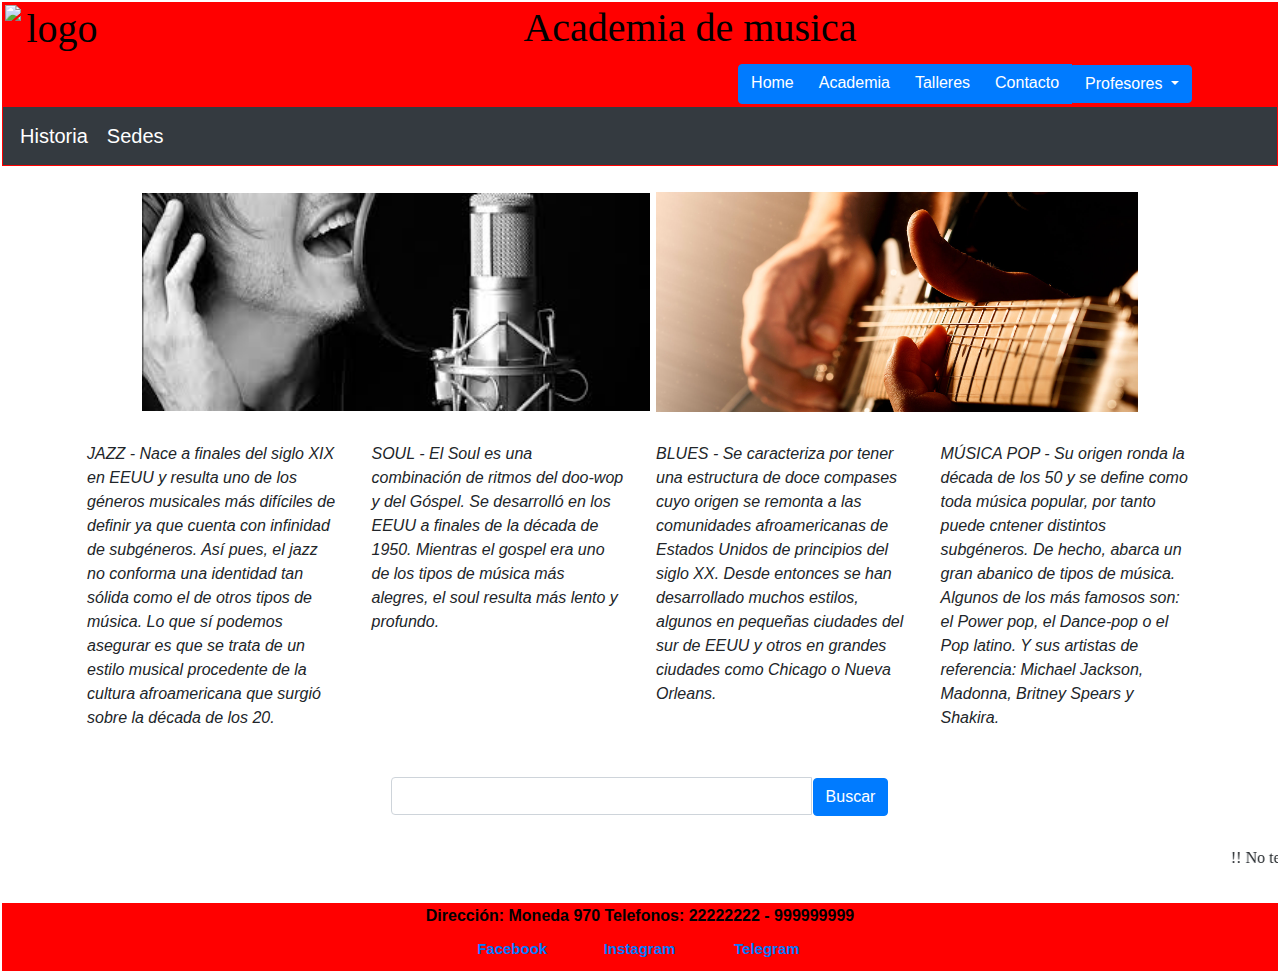
==== index.html @ 76fff6c5 "Actualizacion" ====
<!doctype html>
<html>
<meta charset="UTF-8">
<head>

	<title>
		Academia de Musica BEBD
	</title>

	<link rel="stylesheet" type="text/css" href="Style.css">
	<meta name="description" content="Academia, BEBD, musica, bajo Electrico, Guitarra, Bateria, Piano, Clases musica, Talleres">
	<meta name="viewport" content="width=device-width, initial-scale=1">
	<link rel="stylesheet" href="https://maxcdn.bootstrapcdn.com/bootstrap/4.5.2/css/bootstrap.min.css">

</head>

<body>
	
	<header>

		<h1>
			<img src="logo.jpeg" alt="logo" width="100" height="100" align="left"> Academia de musica 
		</h1>

		<div class="container">

			<div class="row justify-content-end">
				<div class="btn-group btn-group-md">
					<a href="Index.html" class="btn btn-primary" role="button">Home</a>
					<a href="Academia.html" class="btn btn-primary" role="button">Academia</a>
					<a href="Talleres.html" class="btn btn-primary" role="button">Talleres</a>
					<a href="Contacto.html" class="btn btn-primary" role="button">Contacto</a>

					<div class="btn-group">

						<button class="btn btn-primary dropdown-toggle" data-toggle="dropdown"> Profesores </button>

						<div class="dropdown-menu">

							<a href="Bajo.html" class="dropdown-item"> Bajo Electrico</a>
							<a href="Guitarra.html" class="dropdown-item"> Guitarra</a>
							<a href="Piano.html" class="dropdown-item"> Piano</a>
							<a href="Bateria.html" class="dropdown-item"> Bateria</a>

						</div>

					</div>

				</div>
			</div>


		</div>

<nav class="navbar navbar-expand-sm bg-dark navbar-dark">
  <a class="navbar-brand" href="Historia.html">Historia</a>
  <button class="navbar-toggler" type="button" data-toggle="collapse" data-target="#collapsibleNavbar">
    <span class="navbar-toggler-icon"></span>
  </button>
  <div class="collapse navbar-collapse" id="collapsibleNavbar"> 
        <a class="navbar-brand" href="Sedes.html">Sedes</a>
  </div>  
</nav>

	</header>

	<br>

	<div align="center">

		<img src="Foto2.jpg" alt="Estudio" width="40%" height="40%" align="center">
		<img src="Foto3.jpg" alt="Guitarra" width="38%" height="40%" align="center">

	</div>

	<br>

	<div class="container">

		
		<div class="row">
			
			<div class="col-xs-12 col-sm-6 col-md-3">

				<p> JAZZ - Nace a finales del siglo XIX en EEUU y resulta uno de los géneros musicales más difíciles de definir ya que cuenta con infinidad de subgéneros. Así pues, el jazz no conforma una identidad tan sólida como el de otros tipos de música. Lo que sí podemos asegurar es que se trata de un estilo musical procedente de la cultura afroamericana que surgió sobre la década de los 20.</p>
				
			</div>

			<div class="col-xs-12 col-sm-6 col-md-3">

				<p> SOUL - El Soul es una combinación de ritmos del doo-wop y del Góspel. Se desarrolló en los EEUU a finales de la década de 1950. Mientras el gospel era uno de los tipos de música más alegres, el soul resulta más lento y profundo.</p>
				
			</div>

			<div class="col-xs-12 col-sm-6 col-md-3">

				<p> BLUES - Se caracteriza por tener una estructura de doce compases cuyo origen se remonta a las comunidades afroamericanas de Estados Unidos de principios del siglo XX. Desde entonces se han desarrollado muchos estilos, algunos en pequeñas ciudades del sur de EEUU y otros en grandes ciudades como Chicago o Nueva Orleans.</p>
				
			</div>

			<div class="col-xs-12 col-sm-6 col-md-3">

				<p> MÚSICA POP - Su origen ronda la década de los 50 y se define como toda música popular, por tanto puede cntener distintos subgéneros. De hecho, abarca un gran abanico de tipos de música. Algunos de los más famosos son: el Power pop, el Dance-pop o el Pop latino. Y sus artistas de referencia: Michael Jackson, Madonna, Britney Spears y Shakira.</p>
				
			</div>

		</div>

	</div>

	<br>

	<div align="center">
	<div class="col-lg-5">
		<div class="input-group">
			<input type="text" class="form-control">
			<span class="input-group-btn">
				<button class="btn btn-primary" type="button">Buscar</button>
			</span>
		</div>
	</div>
	</div>
</div>

<br>

<div>
<Font Face="Impact">
<MARQUEE BGCOLOR="white"> !! No te quedes fuera de este año 2021 !! </MARQUEE>
</FONT>
</div>

<br>

<footer class="clase2">
	Dirección: Moneda 970
	Telefonos: 22222222 - 999999999

	<ul class="nav nav-pills nav justify-content-center">
		<li class="nav-item"><a href="https://es-la.facebook.com/" class="nav-link">Facebook</a></li>
		<li class="nav-item"><a href="https://www.instagram.com/?hl=es-la" class="nav-link">Instagram</a></li>
		<li class="nav-item"><a href="https://web.telegram.org/#/login" class="nav-link">Telegram</a></li>			
	</ul>

</footer>

<script src="https://ajax.googleapis.com/ajax/libs/jquery/3.5.1/jquery.min.js"></script>
<script src="https://cdnjs.cloudflare.com/ajax/libs/popper.js/1.16.0/umd/popper.min.js"></script>
<script src="https://maxcdn.bootstrapcdn.com/bootstrap/4.5.2/js/bootstrap.min.js"></script>

</body>
</html>
---- Style.css ----
*{
	padding: 1px;
	margin: 0px;
}

header{

	background-color: red;
	background-repeat: no-repeat;
	background-position: right;
	background-size: 50% 100%;
    background-size: 15% 100%;
}

h1{

	color:black;
	font-family: Perpetua;
	text-align: center;
	word-spacing: 10%;
}

p{

	font-style: italic;

}

.clase{

	color:black;
}

.clase2{

	color:black;
	font-weight: bold;
}

ol{

	list-style-type: upper-latin;
}

ul{

	list-style-type: none;
	font-size: 0px;
	
}

li{
	display: inline-block;
	width: 10%;
	font-size: 15px;
	position: relative;
}

ul ul{
	position: absolute;
	display: none;
}

ul ul li{
	display: block;
}

ul li:hover ul{
	display: block;
}

 footer{
 	background-color: red;
 	text-align: center;	
 
 }

  main{
 	background-color: white;
 
 }
 .contenedor{
	background-color: indianred;
	width: 500px;
	height: 100px;
	overflow: scroll;
	margin: 50px 20px 20px 400px;
	padding: 20px;
	border-color: black;
	border-style: groove;
	border-width: 10px;

 }

.padre{
	background-color: white;
	width: 200px;
	height: 150px;
	display: flex;
	flex-direction: column-reverse;
	flex-wrap: wrap;
	justify-content: space-between;
	align-items: center;
	align-content: center;

}

.hijo1, .hijo2, .hijo3, .hijo4{
	border: solid 2px black;
	/*flex-basis: 100px; */
	width: 335px;
	font-family: Perpetua;
	color: black;
	
}

.hijo1{
	background-color: #FE2E2E;
	flex-shrink: 0;
}

.hijo2{
	background-color: #FE2E2E;
	flex-shrink: 0;
}


.hijo3{
	background-color: #FE2E2E;
	flex-shrink: 0;
}


.hijo4{
	background-color: #FE2E2E;
	flex-shrink: 0;
}

  .contenedor2{
	width: 20%;
	height: 20%;
	background-image: linear-gradient(to left, red, pink, orange);
	border: solid 2px black;
	color: white;
	align-items: center;

	/*transform: rotateX(180deg);*/

	animation: animacion 5s infinite;
 }

 @keyframes animacion{

 	from{
 		transform: scale(1);
 	}

 	50%{
 		transform: scale(1.5);
 		border: solid 2px white;
 		color: black;
 	}

 	to{
 		transform: scale(1, 0.5);
 	}

.contenedor3 {
	
	background-image: linear-gradient(to top, greenyellow, white);
	
	display: grid;
	grid-template-columns: 100%; 

	/*transform: rotateX(180deg);*/

	animation: animacion 5s infinite;

}

 @keyframes animacion{

 	from{
 		transform: scale(1);
 	}

 	50%{
 		transform: scale(1.5);
 		border: solid 2px white;
 		color: black;
 	}

 	to{
 		transform: scale(1, 0.5);
 	}
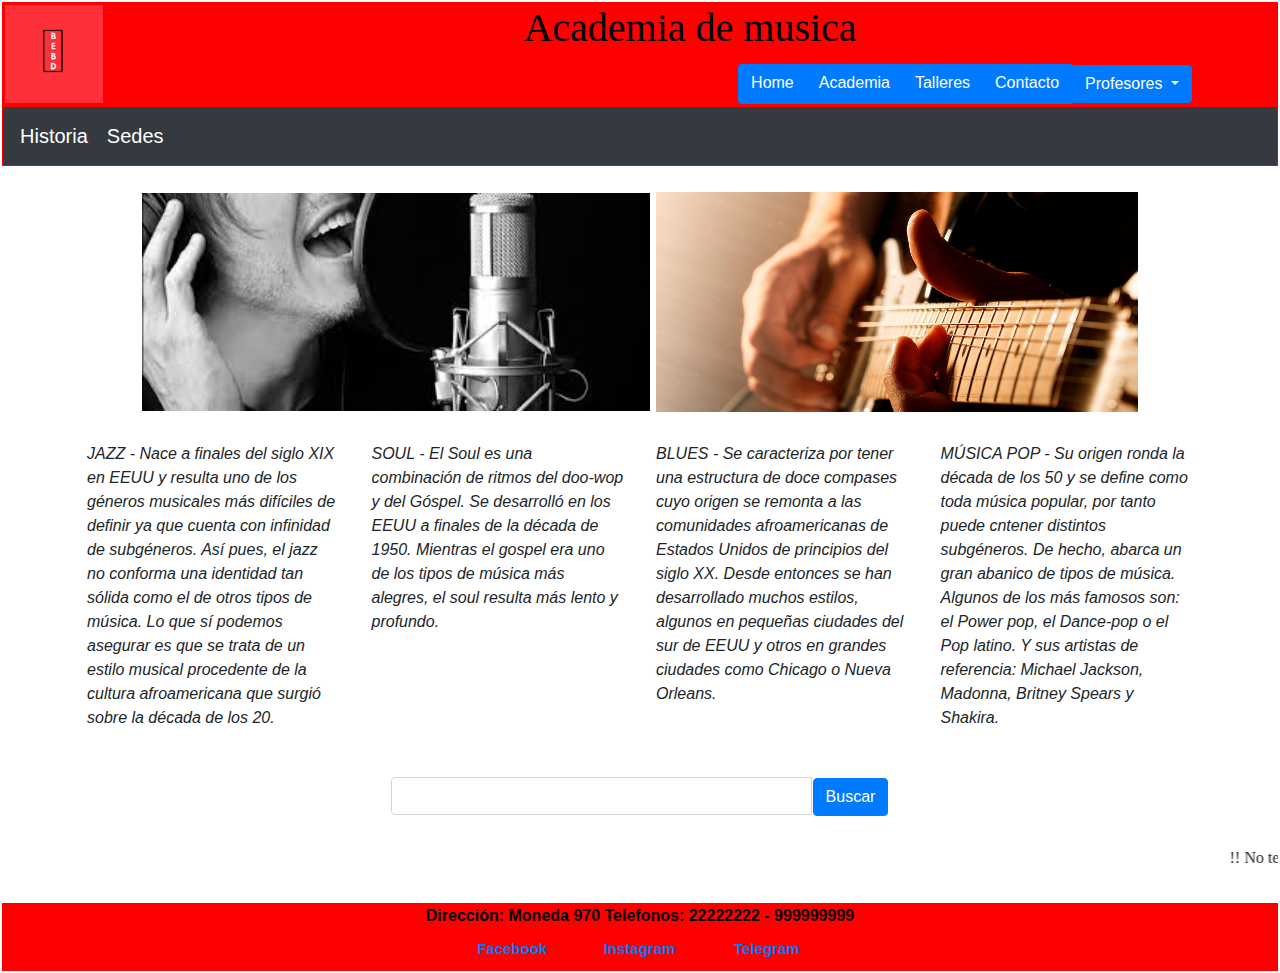
==== commit 371cc9ff: "Cambios" ====
--- a/index.html
+++ b/index.html
@@ -19,7 +19,7 @@
 	<header>
 
 		<h1>
-			<img src="logo.jpeg" alt="logo" width="100" height="100" align="left"> Academia de musica 
+			<img src="Logo.jpg" alt="logo" width="100" height="100" align="left"> Academia de musica 
 		</h1>
 
 		<div class="container">
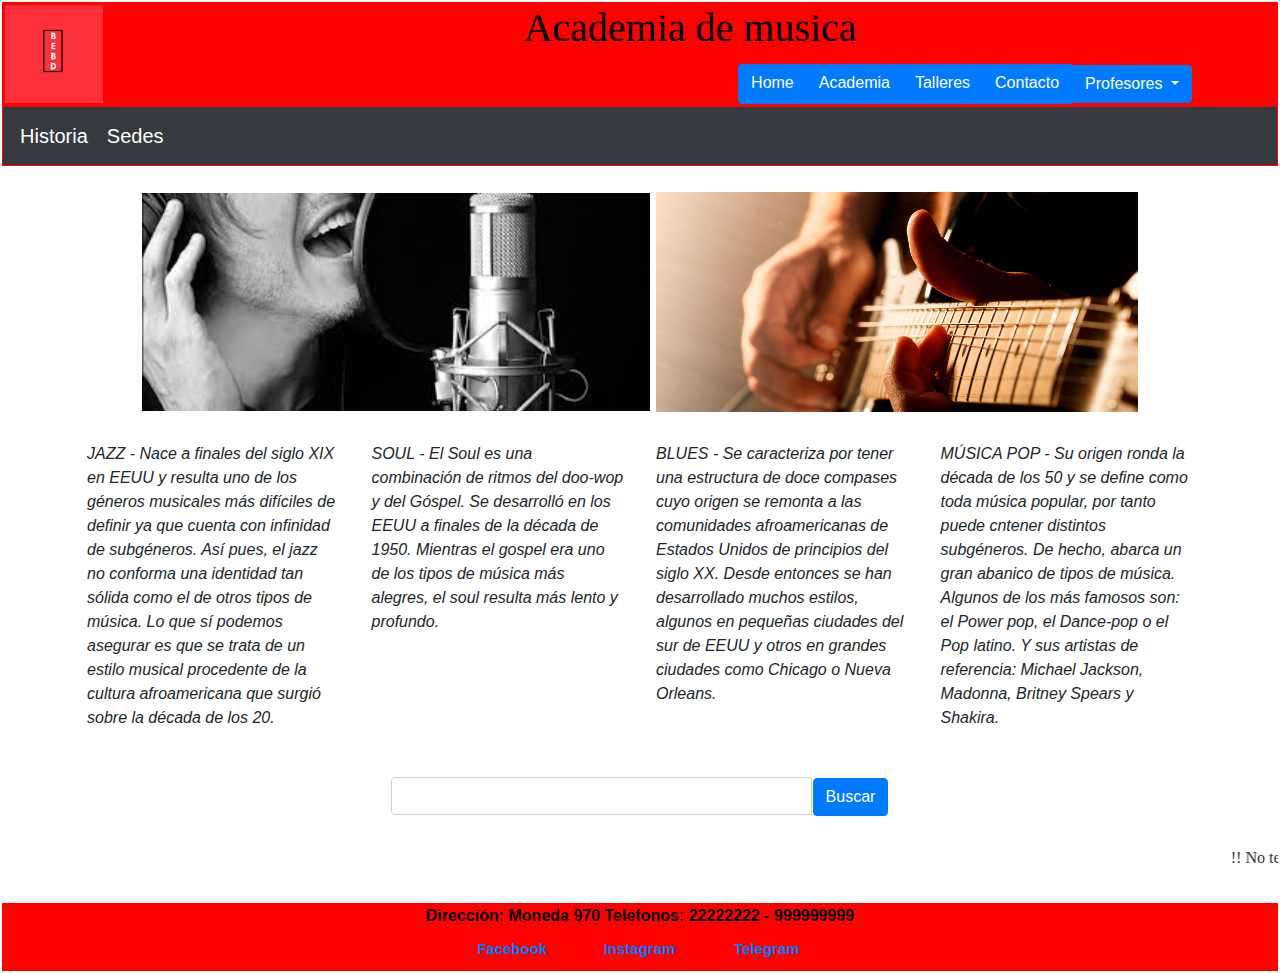
==== commit 19f05e5e: "Cambios" ====
--- a/index.html
+++ b/index.html
@@ -26,7 +26,7 @@
 
 			<div class="row justify-content-end">
 				<div class="btn-group btn-group-md">
-					<a href="Index.html" class="btn btn-primary" role="button">Home</a>
+					<a href="index.html" class="btn btn-primary" role="button">Home</a>
 					<a href="Academia.html" class="btn btn-primary" role="button">Academia</a>
 					<a href="Talleres.html" class="btn btn-primary" role="button">Talleres</a>
 					<a href="Contacto.html" class="btn btn-primary" role="button">Contacto</a>
